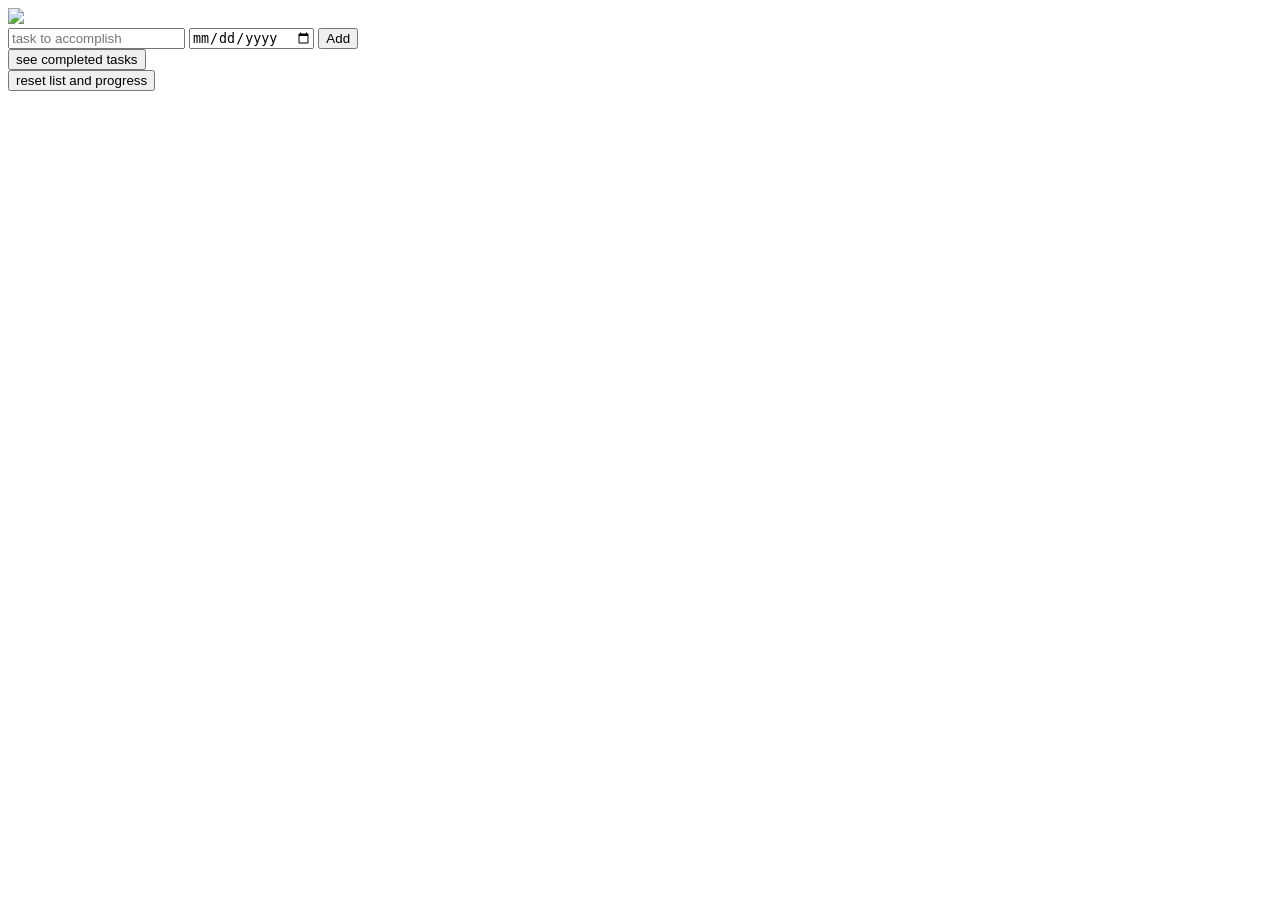
==== index.html @ a75eff14 "create necessary files and add base html structure" ====
<!DOCTYPE html>
<html lang="en">
<head>
    <meta charset="UTF-8">
    <meta name="viewport" content="width=device-width, initial-scale=1.0">
    <title>Progress Tracker</title>
    <link rel="preconnect" href="https://fonts.googleapis.com">
    <link rel="stylesheet" href="toDo.css">

</head>
<body>
    <section class="container">
        <section class="header">
            <div class="hero-container">
                <img src="/To Do Project/fox-flake-3.png">
            </div>
        </section>

        <section class="task-section">
            <div class="task-tracker"> 
                    <input class="taskInput" type="text" placeholder="task to accomplish">
                    <input class="dateInput" type="date">
                <button class="addTask">Add</button>
            </div>
            <div class="noDateError"></div>
            <div class="taskList"></div>
        </section>

        <section class="progress-tracker">
            <button class="completedTasks">see completed tasks</button>
            <div class="progressBar">
            </div>
            <button class="resetBtn">reset list and progress</button>
        </section>
    </section>

    <script src="/To Do Project/toDo.js"></script>

</body>
</html>
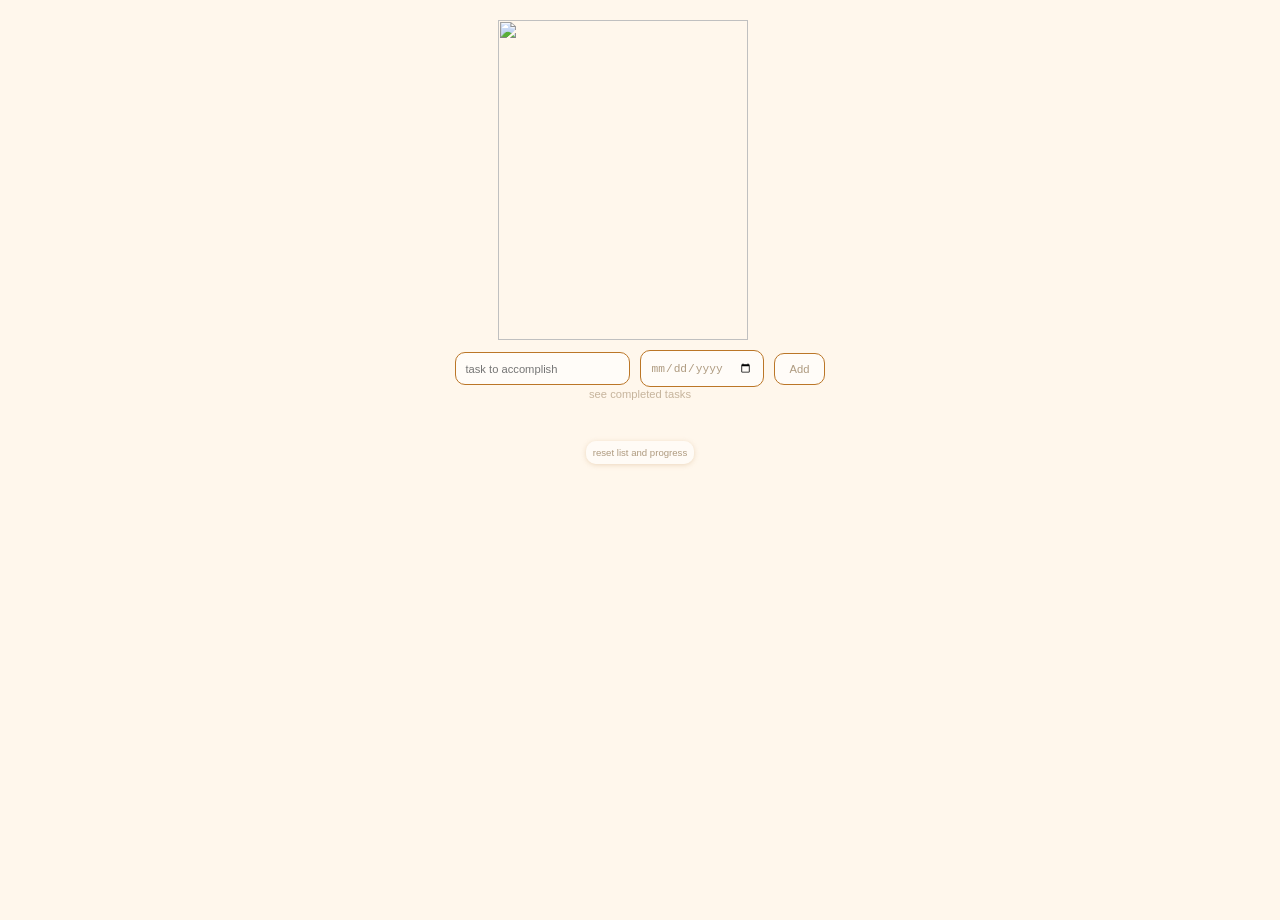
==== commit 67532532: "create progress css file and link it to html file" ====
--- a/index.html
+++ b/index.html
@@ -6,6 +6,7 @@
     <title>Progress Tracker</title>
     <link rel="preconnect" href="https://fonts.googleapis.com">
     <link rel="stylesheet" href="toDo.css">
+    <link rel="stylesheet" href="progressBar.css">
 
 </head>
 <body>
--- a/toDo.css
+++ b/toDo.css
@@ -0,0 +1,114 @@
+body {
+    background-color: rgb(255, 247, 236);
+        margin: 0;
+        padding: 0; 
+}
+
+.container {
+    height: 100vh;
+}
+
+.hero-container {
+    display: flex;
+    flex-direction: column-reverse;
+    align-items: center;
+    justify-content: center;
+    margin-top: 20px;
+    margin-right: 35px;
+}
+
+.task-tracker {
+    display: flex;
+    align-items: center;
+    justify-content: center;
+    gap: 10px;
+}
+
+.taskInput, .dateInput {
+    border-radius: 10px;
+    border: 1px solid rgb(187, 118, 39);
+    color: rgba(149, 123, 89, 0.76);
+    font-size: 0.7rem;
+    background-color: rgb(255, 252, 248);
+}
+
+.dateInput {
+    width: 8%;
+    padding: 10px;
+}
+
+.taskInput {
+    width: 12%;
+    padding: 9.5px;
+}
+
+.addTask {
+    width: 4%;
+    padding: 9px;
+    border: 1px solid rgb(187, 118, 39);
+    border-radius: 10px;
+    color: rgba(149, 123, 89, 0.76);
+    font-size: 0.7rem;
+    background-color: rgb(255, 252, 248);
+    cursor: pointer;
+    transition: 0.2s ease;
+}
+
+.addTask:hover {
+    border: 1px solid rgb(187, 118, 39);
+    color: rgba(149, 123, 89, 0.76);
+    font-size: 0.7rem;
+    background-color: rgb(255, 255, 255);
+    cursor: pointer;
+}
+
+.progress-tracker {
+    display: flex;
+    flex-direction: column;
+    align-items: center;
+    justify-content: center;
+    margin-bottom: 40px;
+    font-size: 0.8rem;
+    color: rgb(59, 84, 57);
+    position: sticky;
+
+}
+
+.hero-container img {
+    width: 250px;
+    height: 320px;
+    margin: 0 auto;
+    padding-bottom: 10px;
+}
+
+.resetBtn {
+    padding: 5px 6px;
+    border: 1px solid transparent;
+    border-radius: 10px;
+    color: rgba(149, 123, 89, 0.76);
+    font-size: 0.6rem;
+    background-color: rgba(255, 255, 255, 0.568);
+    cursor: pointer;
+    transition: 0.2s ease;
+    margin-top: 30px;
+    box-shadow: 0px 1px 5px rgba(230, 207, 176, 0.76);
+}
+
+.resetBtn:hover {
+    box-shadow: 0px 1px 8px rgba(149, 123, 89, 0.76);
+}
+
+.completedTasks {
+    margin-bottom: 10px;
+    font-size: 0.7rem;
+    border: none;
+    background-color: transparent;
+    color: rgba(149, 123, 89, 0.541);
+    cursor: pointer;
+    font-family: "Sour Gummy", sans-serif;
+}
+
+.completedTasks:hover {
+   text-decoration: underline;
+   color: rgba(196, 132, 49, 0.541);
+}
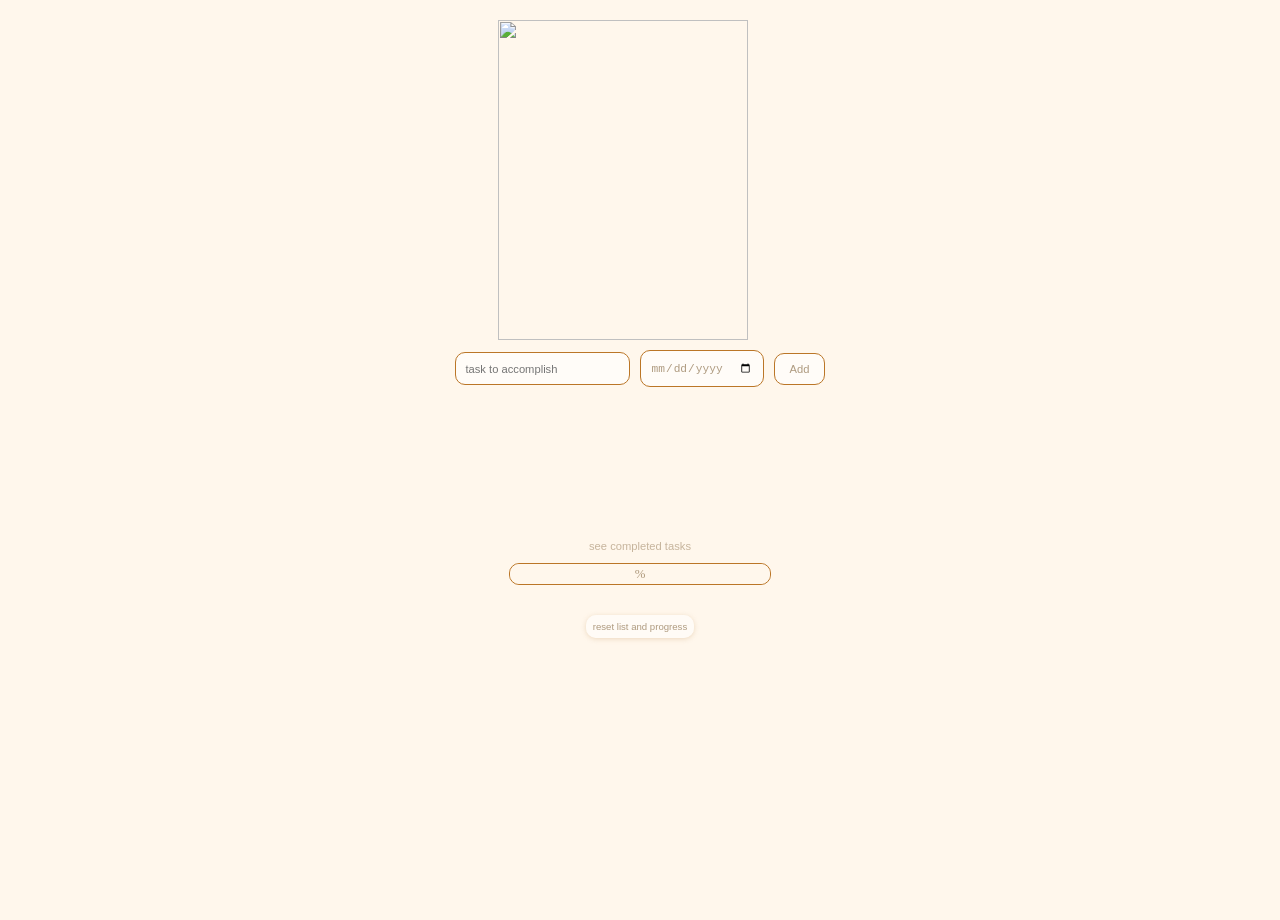
==== commit e811d6a0: "link progressBar.js in html file" ====
--- a/index.html
+++ b/index.html
@@ -35,6 +35,7 @@
         </section>
     </section>
 
+    <script src="/To Do Project/progressBar.js"></script>
     <script src="/To Do Project/toDo.js"></script>
 
 </body>
--- a/toDo.css
+++ b/toDo.css
@@ -111,4 +111,87 @@
 .completedTasks:hover {
    text-decoration: underline;
    color: rgba(196, 132, 49, 0.541);
+}
+
+.taskItem {
+    display: grid;
+    grid-template-columns: 0.8fr 1fr auto;
+    align-items: center;
+    justify-content: center;
+    text-align: center;
+    margin: 0 32.4rem;
+    font-size: 0.7rem;
+    color: rgba(149, 123, 89, 0.76);
+
+}
+
+.taskDate {
+    text-align: center;
+}
+
+
+.doneBtn {
+    padding: 4px 6px;
+    margin-right: 15px;
+    border: 1px solid rgb(187, 118, 39);
+    border-radius: 100%;
+    color: rgba(149, 123, 89, 0.76);
+    font-size: 0.5rem;
+    background-color: transparent;
+    cursor: pointer;
+    transition: 0.2s ease;
+}
+
+.doneBtn:hover {
+    border: 1px solid transparent;
+    color: rgba(255, 255, 255, 0.76);
+    font-size: 0.5rem;
+    background-color: rgb(140, 177, 148);
+    cursor: pointer;
+}
+
+.emptyMessage{
+    background-image: url(empty.png);
+    background-color: rgba(255, 247, 236, 0.4);
+    background-blend-mode: lighten;
+    width: 400px;
+    height: 120px;
+    margin: 0 auto;
+}
+
+.taskList {
+    min-height: 120px;
+    margin: 20px 0;
+}
+
+.addMore {
+    background-image: url(more.png);
+    background-color: rgba(255, 247, 236, 0.4);
+    background-blend-mode: lighten;
+    width: 400px;
+    height: 120px;
+    margin: 0 auto;
+}
+
+.addFirstTask {
+    background-image: url(first.png);
+    background-color: rgba(255, 247, 236, 0.4);
+    background-blend-mode: lighten;
+    width: 400px;
+    height: 120px;
+    margin: 0 auto;
+}
+
+.noDate {
+    font-size: 0.7rem;
+    color: rgba(218, 69, 23, 0.541);
+    text-align: right;
+    font-family: "Sour Gummy", sans-serif;
+}
+
+.noDateError {
+    margin: 0 auto;
+    margin-top: -8px;
+    width: 14.2rem;
+    text-align: right;
 }
--- a/progressBar.css
+++ b/progressBar.css
@@ -0,0 +1,28 @@
+.progressBar {
+    width: 260px;
+    height: 20px;
+    border: 1px solid rgb(187, 118, 39);
+    border-radius: 10px;
+    background-color:transparent;
+    color: rgba(149, 123, 89, 0.76);
+    display: grid;
+    place-items: center;
+
+    &::after {
+    content: attr(data-progress) "%";
+    background: linear-gradient(
+        to right,
+        rgba(140, 177, 148, 0.681) 0%,
+        rgba(140, 177, 148, 0.681) var(--progress, 0%),
+        rgb(255, 247, 236) var(--progress, 0%),
+        rgb(255, 247, 236) 100%
+    );
+    border-radius: 10px;
+    width: 100%;
+    height: 100%;
+
+    display: grid;
+    place-items:center;
+}
+    
+}
